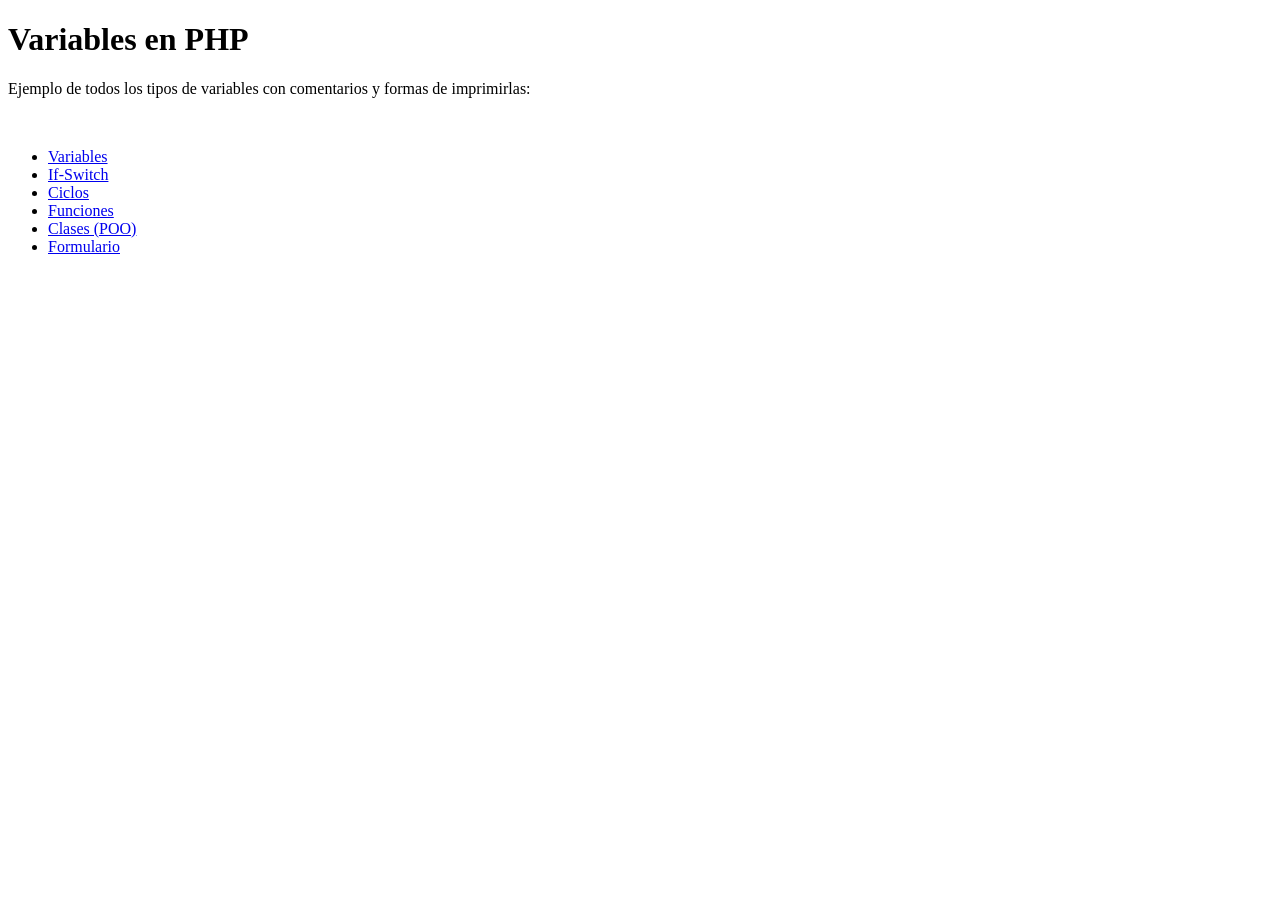
==== Introduccion/index.html @ b1c3ae6e "nc" ====
<!DOCTYPE html>
<html lang="es">

<head>
    <meta charset="UTF-8">
    <title>Visualización de Variables PHP</title>
</head>

<body>
    <h1>Variables en PHP</h1>
    <p>Ejemplo de todos los tipos de variables con comentarios y formas de imprimirlas:</p>
    <br>
    <ul>
        <li><a href="variables.php">Variables</a></li>
        <li><a href="if-switch.php">If-Switch</a></li>
        <li><a href="ciclos.php">Ciclos</a></li>
        <li><a href="funciones.php">Funciones</a></li>
        <li><a href="clases.php">Clases (POO)</a></li>
        <li><a href="forms.html">Formulario</a></li>
    </ul>
</body>
</html>
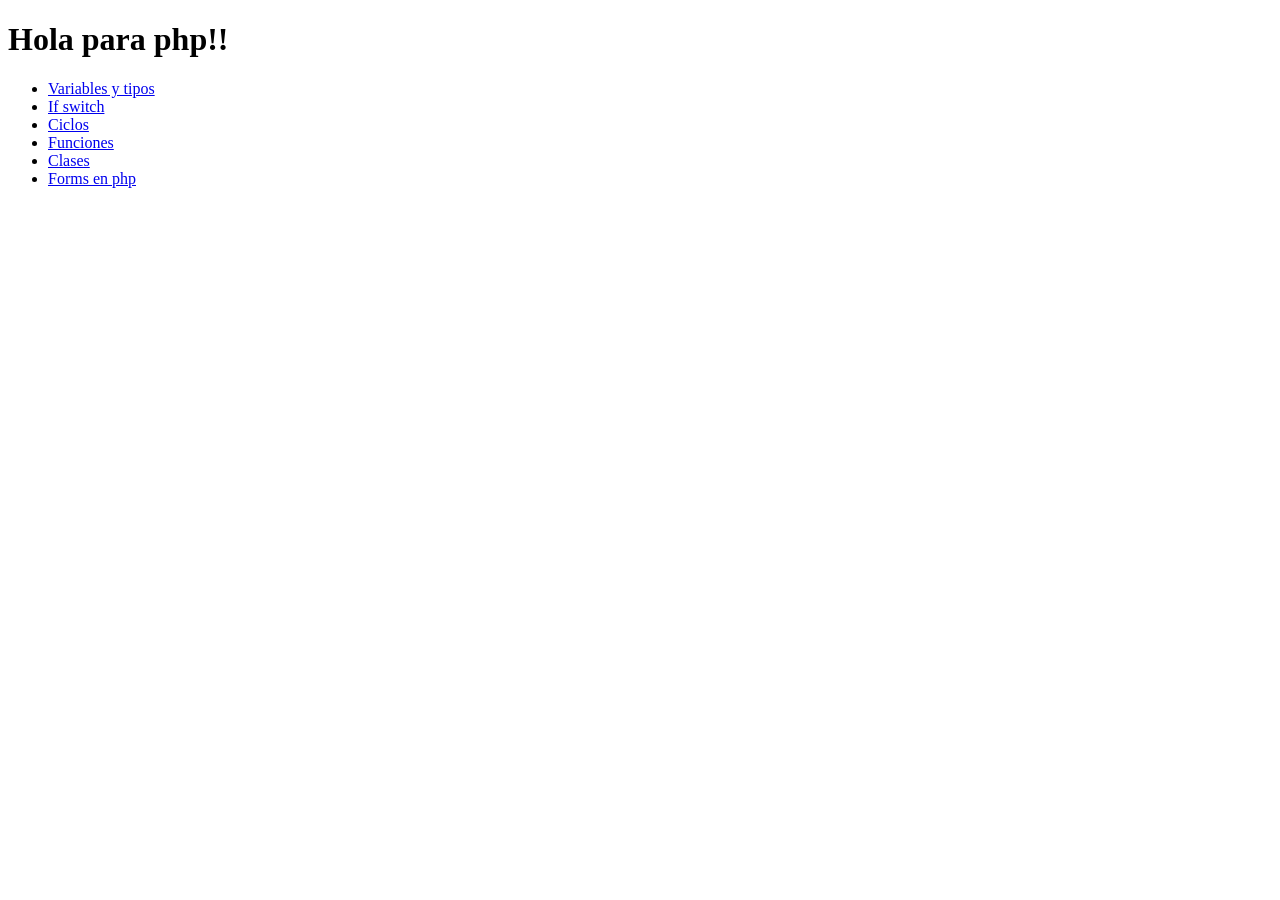
==== commit 58ada505: "Actualizacion de la clase del sabado con la base de datos del profe" ====
--- a/Introduccion/index.html
+++ b/Introduccion/index.html
@@ -1,22 +1,31 @@
 <!DOCTYPE html>
 <html lang="es">
-
 <head>
     <meta charset="UTF-8">
-    <title>Visualización de Variables PHP</title>
+    <meta name="viewport" content="width=device-width, initial-scale=1.0">
+    <title>Introduccion a php</title>
 </head>
-
 <body>
-    <h1>Variables en PHP</h1>
-    <p>Ejemplo de todos los tipos de variables con comentarios y formas de imprimirlas:</p>
-    <br>
+    <h1>Hola para php!!</h1>
     <ul>
-        <li><a href="variables.php">Variables</a></li>
-        <li><a href="if-switch.php">If-Switch</a></li>
-        <li><a href="ciclos.php">Ciclos</a></li>
-        <li><a href="funciones.php">Funciones</a></li>
-        <li><a href="clases.php">Clases (POO)</a></li>
-        <li><a href="forms.html">Formulario</a></li>
+        <li>
+            <a href="variables.php">Variables y tipos</a>
+        </li>
+        <li>
+            <a href="if-switch.php">If switch</a>
+        </li>
+        <li>
+            <a href="ciclos.php">Ciclos</a>
+        </li>
+        <li>
+            <a href="funciones.php">Funciones</a>
+        </li>
+        <li>
+            <a href="clases.php">Clases</a>
+        </li>
+        <li>
+            <a href="form.html">Forms en php</a>
+        </li>
     </ul>
 </body>
 </html>
